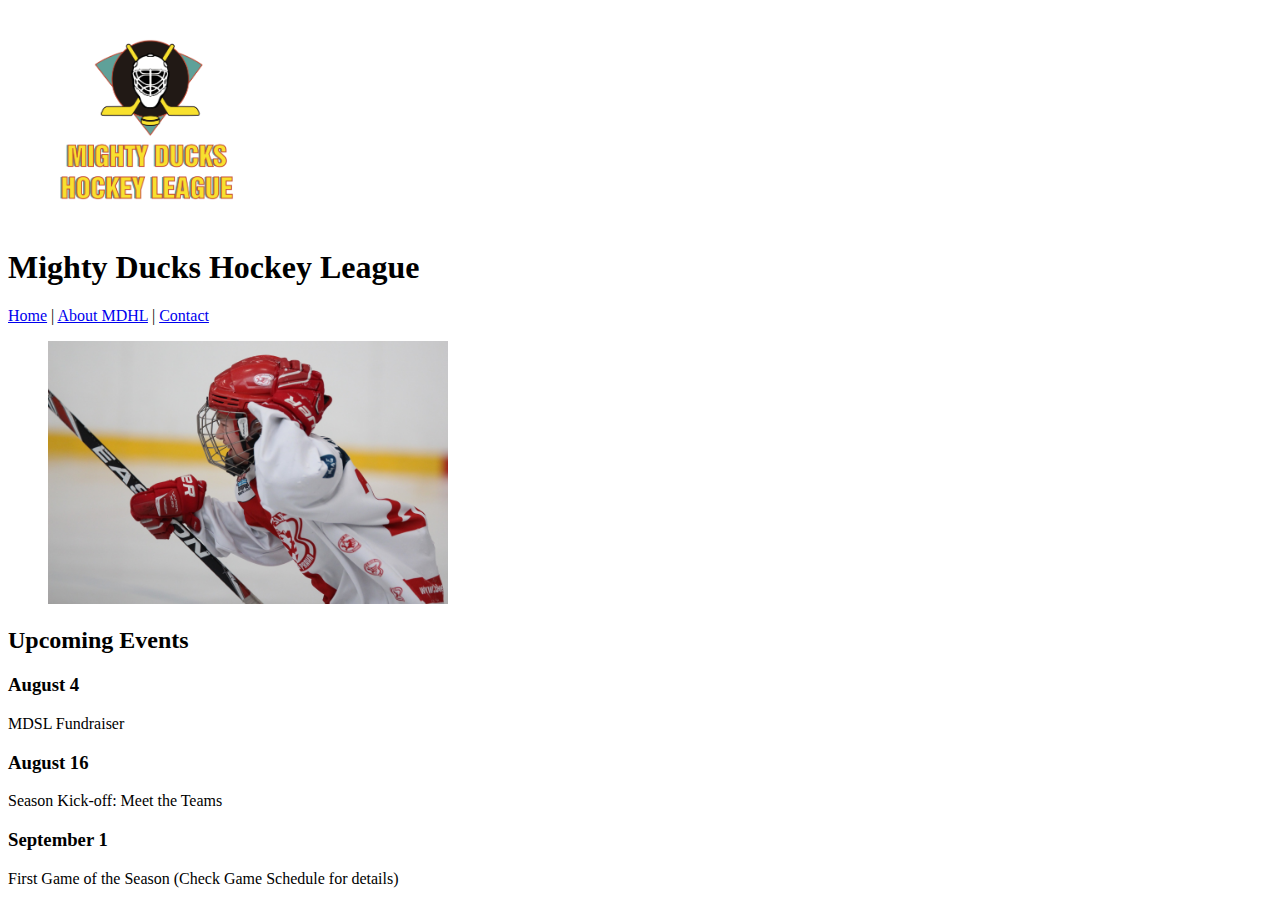
==== index.html @ d8cdcdcb "Primer commit - Task 1 terminada" ====
<!DOCTYPE html>
<html lang="en">
<head>
    <meta charset="UTF-8">
    <meta http-equiv="X-UA-Compatible" content="IE=edge">
    <meta name="viewport" content="width=device-width, initial-scale=1.0">
    <link rel="shortcut icon" href="./img/Logo_Mighty_ducks-01.png">
    <title>Mighty Ducks Hockey League</title>
</head>
<body>
    <header>
        <figure><img src="./img/Logo_Mighty_ducks-01.png" alt="Miguty Ducks Logo" width="200"></figure>
        <h1>Mighty Ducks Hockey League</h1>

    </header>

    <nav>
        <a href="./">Home</a><span> | </span>
        <a href="./about.html">About MDHL</a><span> | </span>
        <a href="./contact.html">Contact</a>
    </nav>

    <main>
        <section>
            <figure><img src="./img/hockey_1.jpg" alt="Hockey image 2" width="400"></figure>
            <h2>Upcoming Events</h2>
            <article>
                <h3>August 4</h3>
                <p>MDSL Fundraiser</p>
            </article>
            <article>
                <h3>August 16</h3>
                <p>Season Kick-off: Meet the Teams</p>
            </article>
            <article>
                <h3>September 1</h3>
                <p>First Game of the Season (Check Game Schedule for details)</p>
            </article>
        </section>

    </main>


</body>
</html>
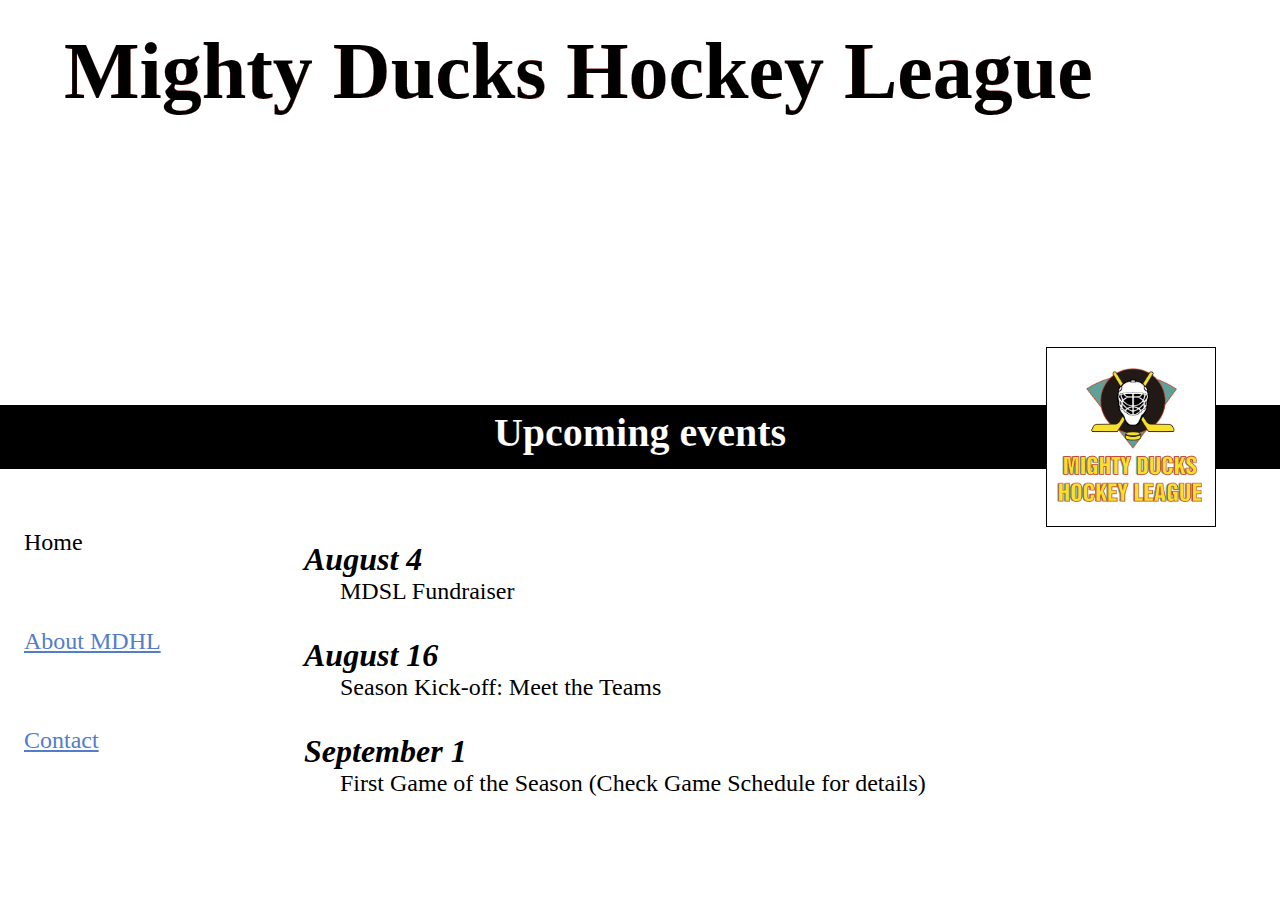
==== commit 50434bae: "Solucionados errores de validador" ====
--- a/index.html
+++ b/index.html
@@ -4,26 +4,29 @@
     <meta charset="UTF-8">
     <meta http-equiv="X-UA-Compatible" content="IE=edge">
     <meta name="viewport" content="width=device-width, initial-scale=1.0">
-    <link rel="shortcut icon" href="./img/Logo_Mighty_ducks-01.png">
+    <link rel="shortcut icon" href="./assets/images/Logo_Mighty__small.png">
     <title>Mighty Ducks Hockey League</title>
+    <link rel="stylesheet" href="./assets/styles/styles.css">
+    <!-- <link rel="stylesheet" href="./assets/styles/styles2.css"> -->
+    <!-- <link rel="stylesheet" href="./assets/styles/styles3.css"> -->
 </head>
 <body>
     <header>
-        <figure><img src="./img/Logo_Mighty_ducks-01.png" alt="Miguty Ducks Logo" width="200"></figure>
-        <h1>Mighty Ducks Hockey League</h1>
-
+        <div id="title_container"><h1>Mighty Ducks Hockey League</h1></div>
+        <div id="subtitle_container">
+            <h2 class="index_h2">Upcoming events</h2>
+            <figure><img src="./assets/images/Logo_Mighty_ducks-01.png" alt="Miguty Ducks Logo" ></figure>
+        </div>
     </header>
-
+    
     <nav>
-        <a href="./">Home</a><span> | </span>
-        <a href="./about.html">About MDHL</a><span> | </span>
-        <a href="./contact.html">Contact</a>
+        <a class="actual_page" href="./">Home</a>
+        <a class="other_page" href="./about.html">About MDHL</a>
+        <a class="other_page" href="./contact.html">Contact</a>
     </nav>
 
     <main>
-        <section>
-            <figure><img src="./img/hockey_1.jpg" alt="Hockey image 2" width="400"></figure>
-            <h2>Upcoming Events</h2>
+        <!-- <section> -->
             <article>
                 <h3>August 4</h3>
                 <p>MDSL Fundraiser</p>
@@ -36,7 +39,7 @@
                 <h3>September 1</h3>
                 <p>First Game of the Season (Check Game Schedule for details)</p>
             </article>
-        </section>
+        <!-- </section> -->
 
     </main>
 
--- a/assets/styles/styles.css
+++ b/assets/styles/styles.css
@@ -0,0 +1,115 @@
+* {/* General */
+    margin: 0;
+    padding: 0;
+    box-sizing: border-box;
+    border-width: 0.06em;
+    font-family:"Comic Sans MS";
+}
+
+/* Header */
+#title_container {/* Div contenedor de título H1 e imagen */
+    display:block;
+    height: 50vw;
+    max-height: 400px;
+    width: 100%;
+    background-image: url("../images/design1_image1.jpg");
+    background-size:cover;
+    background-position: 30%;
+    position: relative;
+}
+
+#title_container>h1{/* Título H1 */
+    font-size:5em;
+    color: black;
+    -webkit-text-stroke:0.01vw #b00f;
+    position:absolute;
+    top: 2vw;
+    left:5vw;
+}
+
+#subtitle_container{/* Contenedor del subtítulo H2 */
+    margin: 0.3em 0 1.5em 0;
+    background-color: black;
+    width: 100%;
+    height: 4em;
+    position: relative;
+}
+
+#subtitle_container>h2{/* Subtítulo H2 */
+    -webkit-text-stroke:0.01vw #000f;
+    font-size: 2.5em;
+    position: absolute;
+    color: #ffff;
+    width: 100%;
+    text-align: center;
+    margin: 0.1em 0 0 0;
+}
+
+#subtitle_container>figure {/* Contenedor del logo */
+    position: absolute;
+    width: 14vw;
+    max-width: 170px;
+    min-width: 80px;
+    background-color: #ffff;
+    top: 50%;
+    transform: translateY(-50%);
+    border-style: solid;
+    right:5vw;
+}
+
+#subtitle_container>figure>img{/* Logo */
+    width: 100%;
+}
+
+nav {/* Barra de navegación */
+    display: inline-block;
+    width: 30vw;
+    max-width: 300px;
+    min-width: 12.1em;
+    vertical-align: top;
+}
+
+nav>a {/* Anchor de la barra de navegación */
+    display: block;
+    font-size: 1.5em;
+    margin: 1.5em 1em 3em 1em;
+}
+
+nav>a.other_page{/* Anchor de otras secciones */
+    text-decoration: underline;
+    color: rgb(84,125,201);
+}
+
+nav>a.actual_page {/* Anchor de la sección actual (destacado) */
+    text-decoration: none;
+    color: black;
+}
+
+main {/* Contenedor de la parte principal */
+    display: inline-block;
+    margin: 2em 0 0 0;
+}
+
+main>article{/* Contenedor de artículo */
+    margin: 1em 1em 2em 0;
+}
+
+main>article>h3{/* Título de artículo */
+    font-size: 2em;
+    font-style: italic;
+}
+
+main>article>p,main>div>p{/* Texto de artículo */
+    font-size: 1.5em;
+    word-wrap: break-word;
+    max-width: 57vw;
+    text-indent: 1.5em;
+    margin: 0 0 1em 0;
+}
+
+
+
+main>div>p>a {
+    color: rgb(84,125,201);
+    text-decoration-color: black;
+}--- a/assets/styles/styles2.css
+++ b/assets/styles/styles2.css
@@ -0,0 +1,119 @@
+* {/* General */
+    margin: 0;
+    padding: 0;
+    box-sizing: border-box;
+    border-width: 0.1em;
+    font-family:"Comic Sans MS";
+}
+
+/* Header */
+#title_container {/* Div contenedor de título H1 e imagen */
+    margin: 7em 0 0 0;
+    display:block;
+    height: 50vw;
+    max-height: 400px;
+    width: 100%;
+    background-image: url("../images/design1_image2.jpg");
+    background-size:cover;
+    background-position:center;
+    position: relative;
+}
+
+#title_container>h1{/* Título H1 */
+    margin: -1.7em 0 0 0;
+    font-size:4em;
+    font-style: italic;
+    position:absolute;
+    left:1vw;
+}
+
+#subtitle_container{/* Contenedor del subtítulo H2 */
+    border-style: solid;
+    width: 100%;
+    height: 4em;
+    position: relative;
+}
+
+#subtitle_container>h2{/* Subtítulo H2 */
+    font-size: 2.5em;
+    position:absolute;
+    top: 5%;
+    width: 100%;
+    text-align: center;
+}
+
+#subtitle_container>figure {/* Contenedor del logo */
+    width: 15vw;
+    max-width: 190px;
+    min-width: 170px;
+    position: absolute;
+    top: 6em;
+    background-color: #ffff;
+    margin-left: auto;
+    margin-right:auto;
+    left:2em;
+}
+
+#subtitle_container>figure>img{/* Logo */
+    width: 100%;
+}
+
+
+body {
+    position:relative; /* Para poder posicionar la barra de navegación */
+}
+
+nav {/* Barra de navegación */
+    position: absolute;
+    top: -2em;
+    right: 3em;
+}
+
+nav>a {/* Anchor de la barra de navegación */
+    display: inline-block;
+    text-decoration: none;
+    font-size: 2em;
+    margin: 0 0.6em;
+    border-style: solid;
+    border-color: black;
+    border-width: 0.09em;
+    box-shadow: 0.15em 0.15em 0px 0px rgb(153,153,153);
+    padding: 0.1em 0.5em;
+}
+
+nav>a.other_page{/* Anchor de otras secciones */
+    color: #ffff;
+    background-color:rgb(68, 113,196);
+}
+
+nav>a.actual_page {/* Anchor de la sección actual (destacado) */
+    color: #ffff;
+    background-color:rgb(111,172,70);
+}
+
+main {/* Contenedor de la parte principal */
+    display: inline-block;
+    margin: 2em 0 0 16em;
+}
+
+main>article{/* Contenedor de artículo */
+    margin: 1em 1em 2em 0;
+}
+
+main>article>h3{/* Título de artículo */
+    font-size: 2em;
+    font-style: italic;
+}
+
+main>article>p,main>div>p{/* Texto de artículo */
+    font-size: 1.5em;
+    word-wrap: break-word;
+    max-width: 57vw;
+    text-indent: 1.5em;
+    margin: 0 0 0.9em 0;
+}
+
+main>div>p>a {
+    color: rgb(84,125,201);
+    text-decoration-color: black;
+}--- a/assets/styles/styles3.css
+++ b/assets/styles/styles3.css
@@ -0,0 +1,131 @@
+* {
+    margin: 0;
+    padding: 0;
+    box-sizing: border-box;
+    border-width: 0.06em;
+}
+
+/* HEADER */
+#title_container {/* Div contenedor de título H1 e imagen */
+    display:block;
+    height: 50vw;
+    max-height: 400px;
+    width: 100%;
+    background-image: url("../images/design1_image1-bn.jpg");
+    
+    background-size:cover;
+    background-position: 30%;
+    position: relative;
+    
+}
+
+#title_container>h1{/* Título H1 */
+    width: 100%;
+    font-size:5em;
+    color: #fc0f;
+    -webkit-text-stroke:0.01vw #b00f;
+    font-family:Impact, Haettenschweiler, 'Arial Narrow Bold', sans-serif;
+    position:absolute;
+    text-align: center;
+    top: 50%;
+    transform: translateY(-50%);
+}
+
+#subtitle_container{/* Contenedor del subtítulo H2 */
+    background-color: black;
+    width: 100%;
+    height: 4em;
+    top: 50%;
+    transform: translateY(-50%);
+    position: relative;
+}
+
+#subtitle_container>h2{/* Subtítulo H2 */
+    font-family:Impact, Haettenschweiler, 'Arial Narrow Bold', sans-serif;
+    width: 100%;
+    -webkit-text-stroke:0.01vw #000f;
+    font-size: 2.5em;
+    color: #ffff;
+    position:absolute;
+    top: 5%;
+    text-align: center;
+}
+
+
+#subtitle_container>figure {/* Contenedor del logo */
+    width: 10vw;
+    height: 10vw;
+    min-width: 50px;
+    min-height: 50px;
+    top: -1em;
+    position: absolute;
+    background-color: #ffff;
+    top: 50%;
+    transform: translateY(-50%);
+    border-width: 0.01vw;
+    right:5vw;
+    border-radius: 50%;
+    overflow: hidden;
+    
+}
+
+#subtitle_container>figure>img{/* Logo */
+    height:16.5vw;
+    width: 16.5vw;
+    min-width: 82.5px;
+    min-height: 82.5px;
+    position: absolute;
+    top: -2%;
+    right: 50%;
+    transform: translateX(49%);
+}
+
+nav {/* Barra de navegación */
+    display: inline-block;
+    width: 30vw;
+    max-width: 300px;
+    min-width: 12.1em;
+    vertical-align: top;
+}
+
+nav>a {/* Anchor de la barra de navegación */
+    display: block;
+    font-family:Impact, Haettenschweiler, 'Arial Narrow Bold', sans-serif;
+    -webkit-text-stroke:0.02em #000f;
+    text-decoration: none;
+    font-size: 2.5em;
+    margin: 1em;
+    ;
+}
+
+nav>a.other_page{/* Anchor de otras secciones */
+    color: #bbbf;
+}
+
+nav>a.actual_page {/* Anchor de la sección actual (destacado) */
+    color: #000f;
+    
+}
+
+main {/* Contenedor de la parte principal */
+    display: inline-block;
+    margin: 2em 0 0 0;
+}
+
+main>article{/* Contenedor de artículo */
+    margin: 1em 1em 2em 0;
+}
+
+main>article>h3{/* Título de artículo */
+    font-family:Impact, Haettenschweiler, 'Arial Narrow Bold', sans-serif;
+    font-size: 2em;
+}
+
+main>article>p,main>div>p{/* Texto de artículo */
+    font-family:'Segoe UI', Tahoma, Geneva, Verdana, sans-serif;
+    font-size: 1.5em;
+    word-wrap: break-word;
+    max-width: 57vw;
+    text-indent: 1.5em;
+    margin: 0 0 0.9em 0;
+}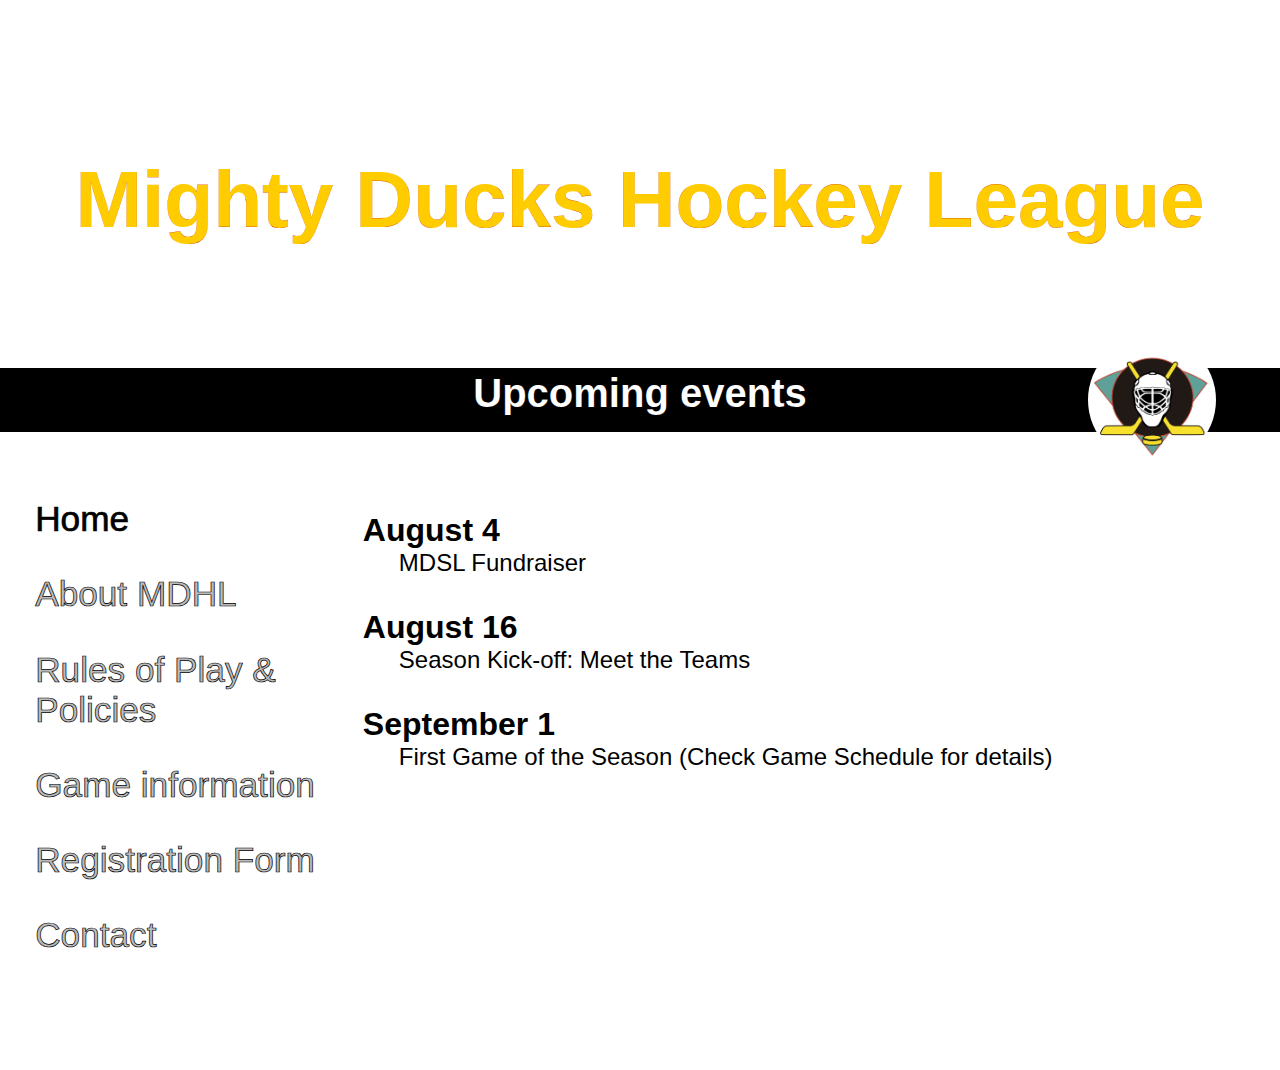
==== commit 4f1e0d01: "Task_4 terminada con lo básico" ====
--- a/index.html
+++ b/index.html
@@ -5,10 +5,8 @@
     <meta http-equiv="X-UA-Compatible" content="IE=edge">
     <meta name="viewport" content="width=device-width, initial-scale=1.0">
     <link rel="shortcut icon" href="./assets/images/Logo_Mighty__small.png">
-    <title>Mighty Ducks Hockey League</title>
+    <title>Mighty Ducks Hockey League / Index</title>
     <link rel="stylesheet" href="./assets/styles/styles.css">
-    <!-- <link rel="stylesheet" href="./assets/styles/styles2.css"> -->
-    <!-- <link rel="stylesheet" href="./assets/styles/styles3.css"> -->
 </head>
 <body>
     <header>
@@ -22,11 +20,13 @@
     <nav>
         <a class="actual_page" href="./">Home</a>
         <a class="other_page" href="./about.html">About MDHL</a>
+        <a class="other_page" href="./rules.html">Rules of Play & Policies</a>
+        <a class="other_page" href="./game_info.html">Game information</a>
+        <a class="other_page" href="./registration.html">Registration Form</a>
         <a class="other_page" href="./contact.html">Contact</a>
     </nav>
 
     <main>
-        <!-- <section> -->
             <article>
                 <h3>August 4</h3>
                 <p>MDSL Fundraiser</p>
@@ -39,10 +39,7 @@
                 <h3>September 1</h3>
                 <p>First Game of the Season (Check Game Schedule for details)</p>
             </article>
-        <!-- </section> -->
-
     </main>
-
-
+    <footer id="footer"></footer>
 </body>
 </html>--- a/assets/styles/styles.css
+++ b/assets/styles/styles.css
@@ -1,88 +1,111 @@
-* {/* General */
+* {
     margin: 0;
     padding: 0;
     box-sizing: border-box;
     border-width: 0.06em;
-    font-family:"Comic Sans MS";
-}
-
-/* Header */
+    font-family:'Segoe UI', Tahoma, Geneva, Verdana, sans-serif;
+}
+
+/* HEADER */
 #title_container {/* Div contenedor de título H1 e imagen */
     display:block;
     height: 50vw;
     max-height: 400px;
     width: 100%;
-    background-image: url("../images/design1_image1.jpg");
+    background-image: url("../images/design1_image1-bn.jpg");
+    
     background-size:cover;
     background-position: 30%;
     position: relative;
+    
 }
 
 #title_container>h1{/* Título H1 */
+    width: 100%;
     font-size:5em;
-    color: black;
+    color: #fc0f;
     -webkit-text-stroke:0.01vw #b00f;
+    font-family:Impact, Haettenschweiler, 'Arial Narrow Bold', sans-serif;
     position:absolute;
-    top: 2vw;
-    left:5vw;
+    text-align: center;
+    top: 50%;
+    transform: translateY(-50%);
 }
 
 #subtitle_container{/* Contenedor del subtítulo H2 */
-    margin: 0.3em 0 1.5em 0;
     background-color: black;
     width: 100%;
     height: 4em;
+    top: 50%;
+    transform: translateY(-50%);
     position: relative;
 }
 
 #subtitle_container>h2{/* Subtítulo H2 */
+    font-family:Impact, Haettenschweiler, 'Arial Narrow Bold', sans-serif;
+    width: 100%;
     -webkit-text-stroke:0.01vw #000f;
     font-size: 2.5em;
+    color: #ffff;
+    position:absolute;
+    top: 5%;
+    text-align: center;
+}
+
+
+#subtitle_container>figure {/* Contenedor del logo */
+    width: 10vw;
+    height: 10vw;
+    min-width: 50px;
+    min-height: 50px;
+    top: -1em;
     position: absolute;
-    color: #ffff;
-    width: 100%;
-    text-align: center;
-    margin: 0.1em 0 0 0;
-}
-
-#subtitle_container>figure {/* Contenedor del logo */
-    position: absolute;
-    width: 14vw;
-    max-width: 170px;
-    min-width: 80px;
     background-color: #ffff;
     top: 50%;
     transform: translateY(-50%);
-    border-style: solid;
+    border-width: 0.01vw;
     right:5vw;
+    border-radius: 50%;
+    overflow: hidden;
+    
 }
 
 #subtitle_container>figure>img{/* Logo */
-    width: 100%;
+    height:16.5vw;
+    width: 16.5vw;
+    min-width: 82.5px;
+    min-height: 82.5px;
+    position: absolute;
+    top: -2%;
+    right: 50%;
+    transform: translateX(49%);
 }
 
 nav {/* Barra de navegación */
     display: inline-block;
-    width: 30vw;
-    max-width: 300px;
-    min-width: 12.1em;
+    width: 28vw;
+/*     max-width: 350px;
+    min-width: 12.1em; */
     vertical-align: top;
 }
 
 nav>a {/* Anchor de la barra de navegación */
     display: block;
-    font-size: 1.5em;
-    margin: 1.5em 1em 3em 1em;
+    font-family:Impact, Haettenschweiler, 'Arial Narrow Bold', sans-serif;
+    -webkit-text-stroke:0.02em #000f;
+    text-decoration: none;
+    font-size: 2.2em;
+    margin: 1em;
+    ;
 }
 
 nav>a.other_page{/* Anchor de otras secciones */
-    text-decoration: underline;
-    color: rgb(84,125,201);
+    color: #bbbf;
 }
 
 nav>a.actual_page {/* Anchor de la sección actual (destacado) */
-    text-decoration: none;
-    color: black;
+    color: #000f;
+    
 }
 
 main {/* Contenedor de la parte principal */
@@ -90,26 +113,226 @@
     margin: 2em 0 0 0;
 }
 
-main>article{/* Contenedor de artículo */
+
+
+/* SECCIÓN RULES OF PLAY & POLICIES */
+#rules_main{ /* Sección Rules of Play & Policies */
+    position: absolute;
+}
+
+#rules_main>h2{/* Título */
+    font-family:Impact, Haettenschweiler, 'Arial Narrow Bold', sans-serif;
+    font-size: 2.5em;
+    text-align: center;
+}
+
+#rules_main>p { /* Párrafo que sigue al título */
+    font-size: 1.5em;
+    margin: 1em 0 2.5em 0;
+    text-align: center;
+}
+
+
+#rules_main>ul>li {/* Ítem de lista Rules */
+    list-style-type: none;
+    margin: 0 0 3em 0;
+}
+
+#rules_main>ul>li>h3 {/* Título de Ítem de la lista Rules */
+    font-family:Impact, Haettenschweiler, 'Arial Narrow Bold', sans-serif;
+    font-size: 2em;
+    margin: 0 0 1em 0;
+}
+
+#rules_main>ul>li>p {/* Párrafo de Ítem de la lista Rules */
+    font-size: 1.5em;
+    text-indent: 1.5em;  
+}
+
+#rules_main>ul>li>ul{/* Lista de subítems con círculos*/
+    font-size: 1.5em;
+    margin: 0 0 0 2em;
+}
+
+#rules_main>ul>li>ol>li{/* Lista de subítems con números - BOLD*/
+    font-size: 1.5em;
+    list-style-position: inside;
+    font-weight: bold;
+    margin: 1em 0 1em 0;
+}
+
+#rules_main>ul>li>ol>li>span{/* Lista de subítems con números - SPAN*/
+    font-weight:normal;
+}
+
+#rules_main>ul>li>ol>li>ol{/* Lista de sub-subítems con letras*/
+    list-style-type:lower-latin;
+    list-style-position: inside;
+    font-weight:normal;
+}
+
+
+/* SECCIÓN GAME INFORMATION */
+#game_info_main{ /* Sección Game Information */
+    position: absolute;
+}
+
+#game_info_main>h2{/* Título de Game Information*/
+    font-family:Impact, Haettenschweiler, 'Arial Narrow Bold', sans-serif;
+    font-size: 2.5em;
+    text-align: center;
+}
+
+#game_info_main .italics{ /* Subtítulo de Game Information */
+    font-style:italic;
+    font-size: 1.4em;
+    margin: 1em 0 0.3em 0;
+}
+
+#game_info_main .underlined_italics{ /* Aclaración de subtítulo de Game Information */
+    font-style:italic;
+    text-decoration-line: underline;
+    font-size: 1.1em;
+    margin: 0 0 2em 0;
+}
+
+table { /* Tabla de Game Information */
+    font-size: 1.3em;
+    text-align: left;
+}
+
+
+tbody td:first-child {/* Para dar ancho de primera columna */
+    width: 10em;
+    max-width: 150px;
+}
+
+table td:nth-child(2) {/* Para dar ancho de segunda columna */
+    width: 20em;
+    max-width: 200px;
+}
+
+table td:nth-child(3) {/* Para dar ancho de tercera columna */
+    width: 20em;
+    max-width: 200px;
+}
+
+table td:nth-child(4) {/* Para dar ancho de tercera columna */
+    width: 20em;
+    max-width: 400px;
+}
+
+table td:last-child {/* Para dar ancho de última columna */
+    width: 20em;
+    max-width: 150px;
+}
+
+
+.indented_2{/* Para centrar el mes */
+    text-align: center;
+}
+  
+.game_aditional_information>:nth-child(1){/* Formato párrafos con información adicional */
+    margin: 3em 0 0 0;
+    text-indent: initial;
+    font-size: 1.3em;
+}
+
+.game_aditional_information>:nth-child(2){/* Formato párrafos con información adicional */
+    margin: 1em 0 0 0;
+    text-indent: initial;
+    font-size: 1.3em;
+}
+
+.game_aditional_information>:nth-child(3){/* Formato párrafos con información adicional */
+    margin: 3em 0 1em 0;
+    text-indent: initial;
+    font-size: 1.3em;
+} 
+
+.flex {/* Formato párrafos con información adicional */
+    display: flex;
+    text-indent: initial;
+    font-size: 1.3em;
+    justify-content: space-between;
+    margin: 0 0 3em 0;
+}
+
+
+/* REGISTRATION FORM */
+#registration_main{
+    display: inline-block;
+    width: 70vw;
+    font-size: 1.3em;
+
+}
+
+#registration_main>h2{
+    font-family:Impact, Haettenschweiler, 'Arial Narrow Bold', sans-serif;
+    width: 100%;
+    text-align: center;
+    font-size: 1.8em;
+}
+
+.registration_container{
+    display: flex;
+    align-items:flex-start;
+    justify-content:flex-start;
+    margin: 0 auto;
+    position: relative;
+    width: 100%;
+}
+
+.registration_form{
+    position:absolute;
+    padding: 2em;
+}
+
+.bg_image{
+    opacity: 0.1;
+    width: 100%;
+}
+
+.radio_block {
+    margin: 0 0 0 4em;
+}
+
+.radio_inline>input{
+    margin: 0 0 0 2em;
+}
+
+.button{
+    padding: 0.5em 1em;
+}
+
+input,select{
+    padding: 0.1em 0.3em;
+    font-size: 1em;
+}
+
+/* select{
+    padding: 0.1em 0.3em;
+    font-size: 1em;
+} */
+
+article{/* Contenedor de artículo */
     margin: 1em 1em 2em 0;
-}
-
-main>article>h3{/* Título de artículo */
+    text-align:start;
+}
+
+article>h3{/* Título de artículo */
+    font-family:Impact, Haettenschweiler, 'Arial Narrow Bold', sans-serif;
     font-size: 2em;
-    font-style: italic;
-}
-
-main>article>p,main>div>p{/* Texto de artículo */
+}
+
+article>p,main>div>p{/* Texto de artículo */
     font-size: 1.5em;
     word-wrap: break-word;
     max-width: 57vw;
     text-indent: 1.5em;
-    margin: 0 0 1em 0;
-}
-
-
-
-main>div>p>a {
-    color: rgb(84,125,201);
-    text-decoration-color: black;
+    margin: 0 0 0.9em 0;
+}
+
+#footer{
+    margin: 5em;
 }